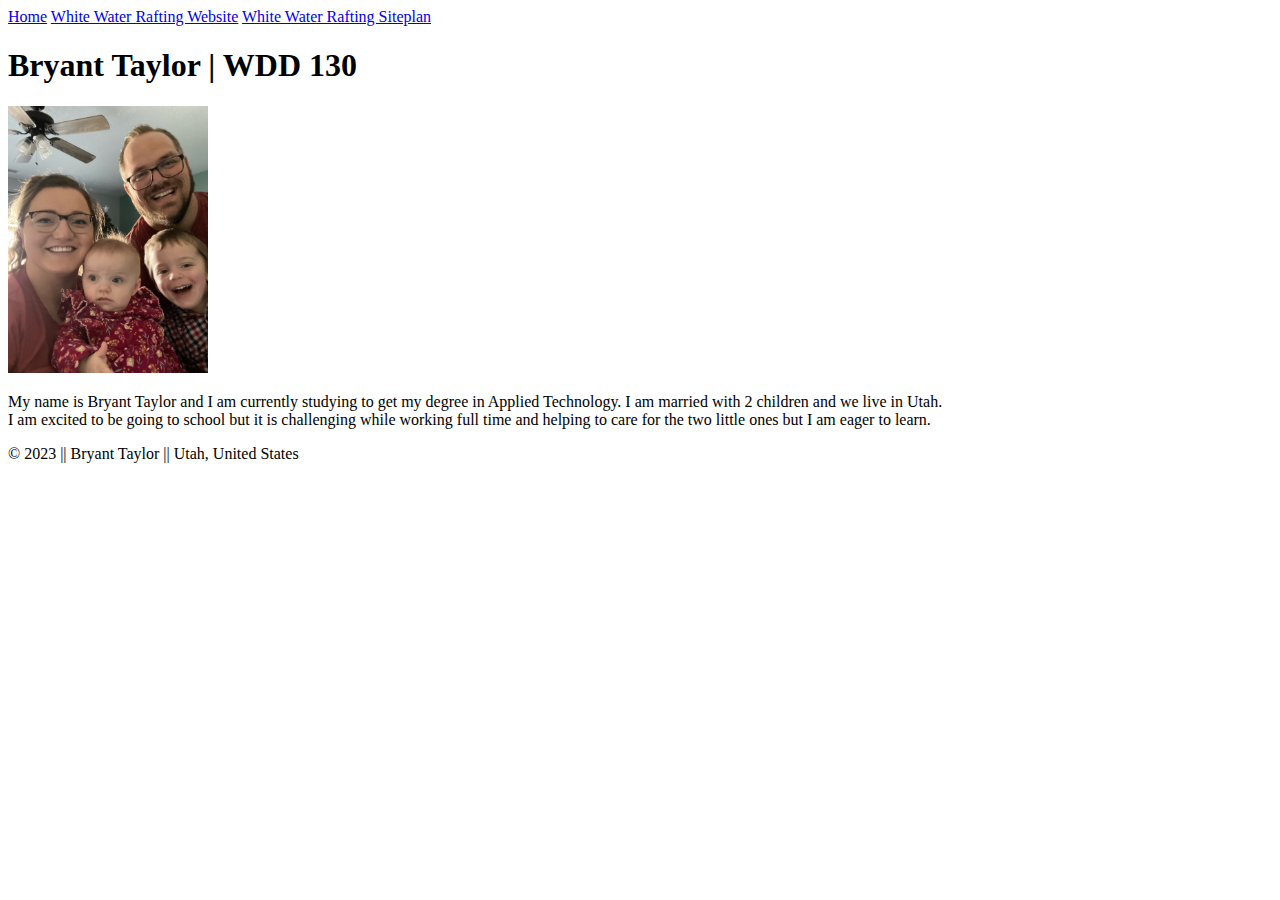
==== index.html @ eaac7969 "created home page for wdd130" ====
<!DOCTYPE html>
<html lang="en-US">
<head>
    <meta charset="utf-8">
    <meta name="viewport" content="width=device-width, initial-scale=1.0">
    <title>Bryant Taylor | WDD 130</title>
</head>
<body>
    <header>
        <nav>
            <a href="#">Home</a>
            <a href="wwr/">White Water Rafting Website</a>
            <a href="wwr/site-plan-rafting.html">White Water Rafting Siteplan</a>
        </nav>
    </header>
    <main>
        <h1>Bryant Taylor | WDD 130</h1>
        <img src="images/profile.jpg" alt="Bryant and his family" width="200">
        <p>My name is Bryant Taylor and I am currently studying to get my degree in Applied Technology.
        I am married with 2 children and we live in Utah. <br> I am excited to be going to school but it is
        challenging while working full time and helping to care for the two little ones but I am eager to learn.</p>
    </main>
    <footer>
        <p>&copy; 2023 || Bryant Taylor || Utah, United States</p>
    </footer>
</body>
</html>
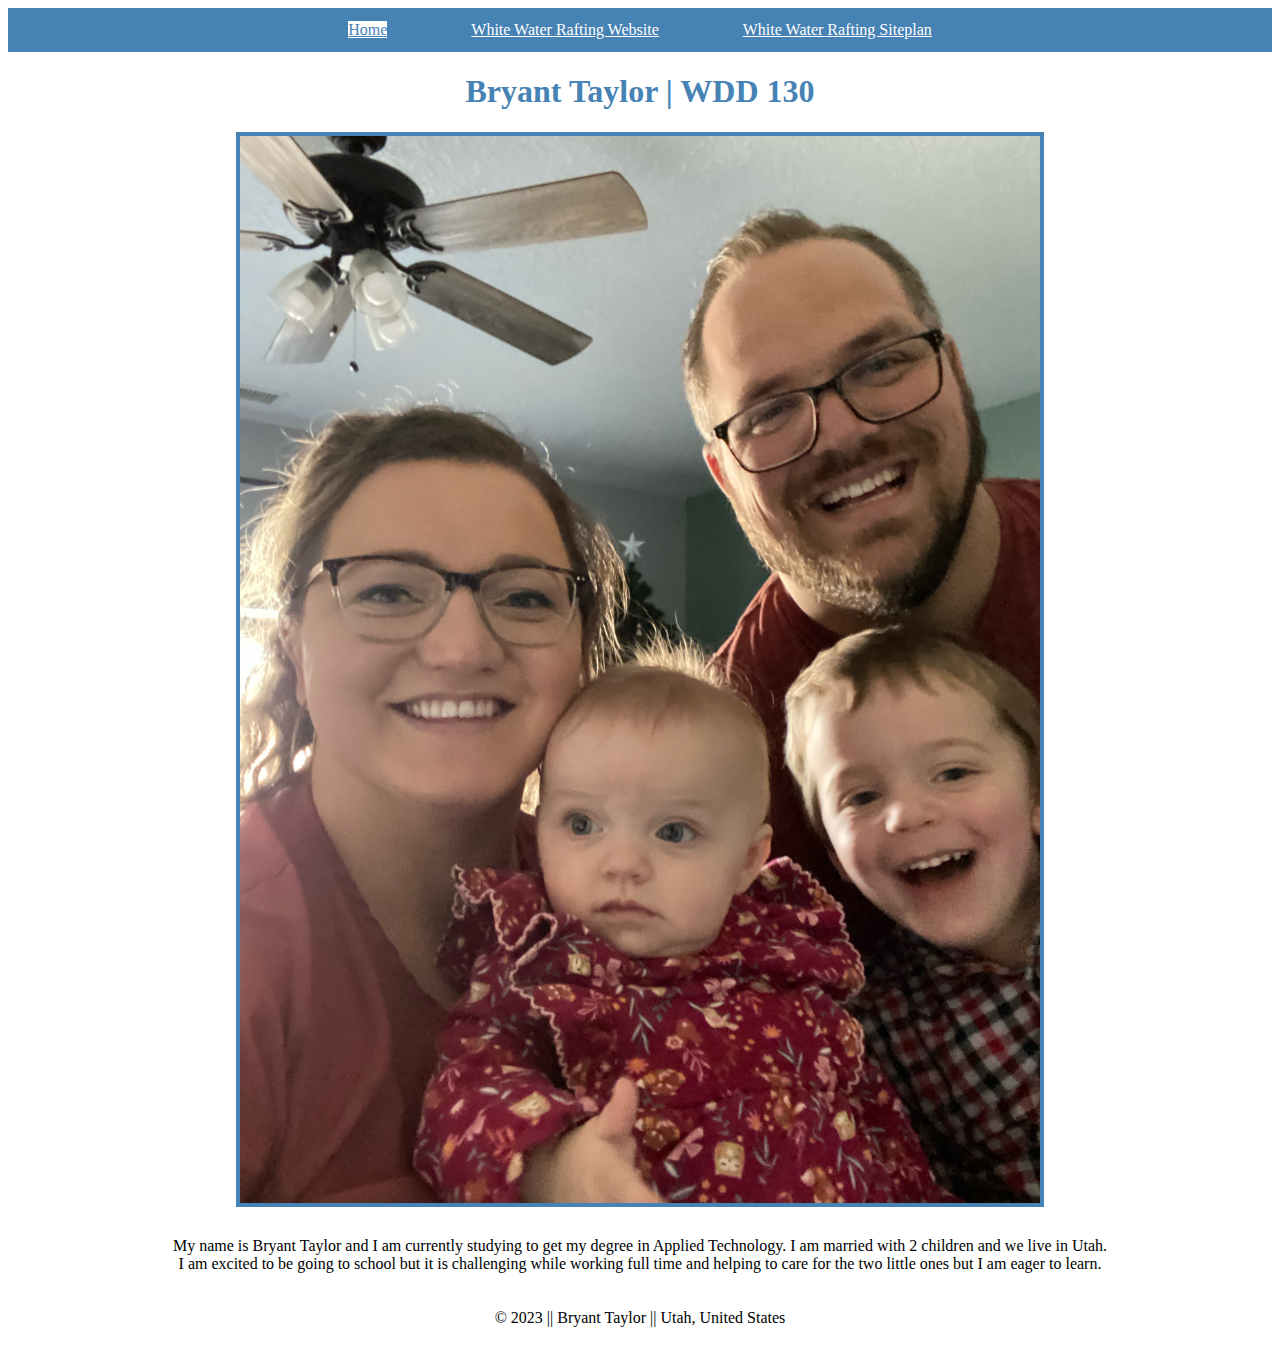
==== commit cd6b9dcd: "added css file for style sheet" ====
--- a/index.html
+++ b/index.html
@@ -4,11 +4,12 @@
     <meta charset="utf-8">
     <meta name="viewport" content="width=device-width, initial-scale=1.0">
     <title>Bryant Taylor | WDD 130</title>
+    <link rel="stylesheet" href="css/style.css" />
 </head>
 <body>
     <header>
         <nav>
-            <a href="#">Home</a>
+            <a id="active" href="#">Home</a>
             <a href="wwr/">White Water Rafting Website</a>
             <a href="wwr/site-plan-rafting.html">White Water Rafting Siteplan</a>
         </nav>
--- a/css/style.css
+++ b/css/style.css
@@ -0,0 +1,32 @@
+body {
+    text-align: center;
+}
+
+nav {
+    background-color: steelblue;
+    padding: 10px;
+}
+
+a {
+    color: white;
+    margin: 40px;
+    line-height: 1.5em;
+}
+
+h1, h2 {
+    color: steelblue;
+}
+
+img {
+    width: 800px;
+    border: 4px solid steelblue;
+}
+
+p {
+    padding: 10px;
+}
+
+#active {
+    background-color: white;
+    color: steelblue;
+}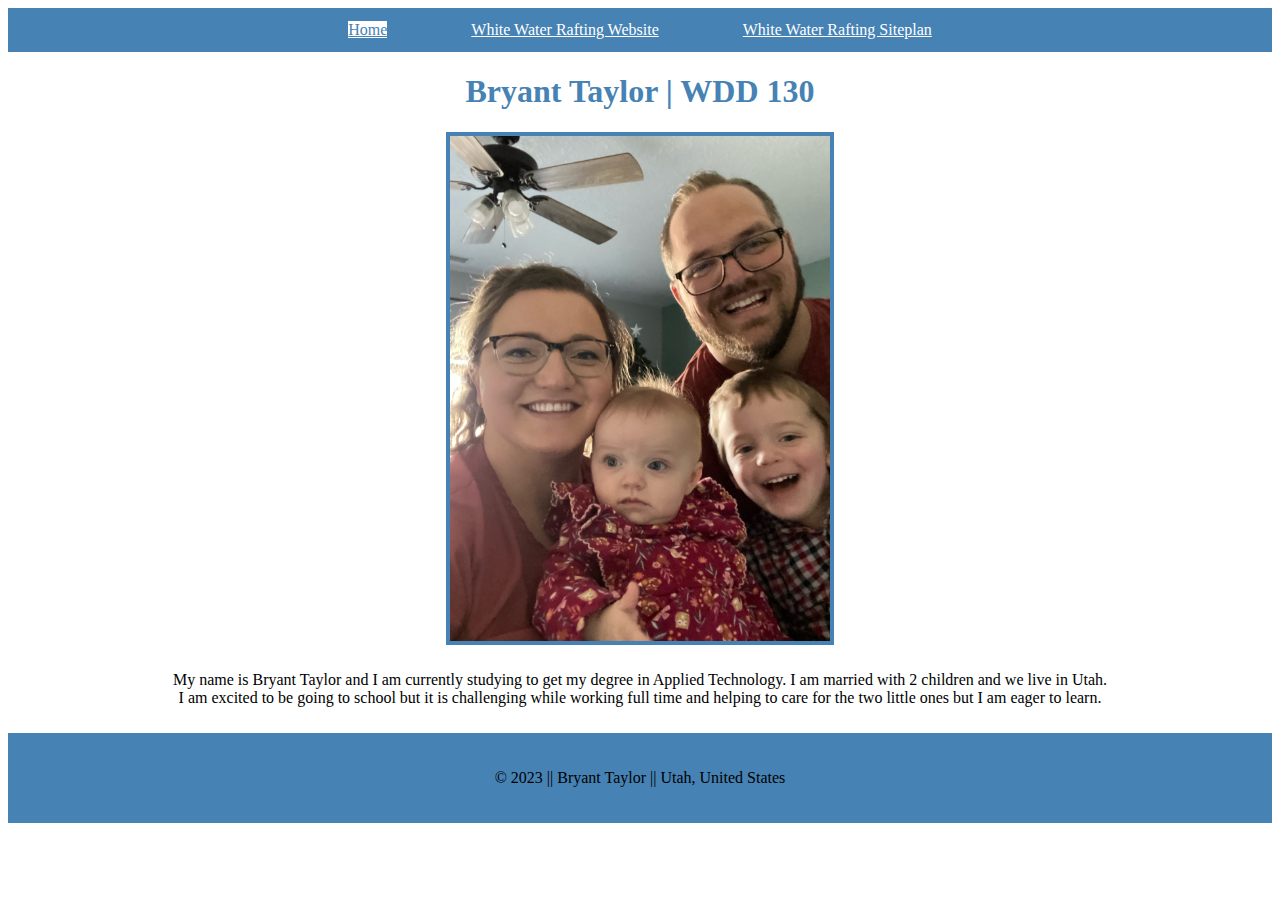
==== commit 07dbc4c1: "slight css changes to home page" ====
--- a/index.html
+++ b/index.html
@@ -16,7 +16,7 @@
     </header>
     <main>
         <h1>Bryant Taylor | WDD 130</h1>
-        <img src="images/profile.jpg" alt="Bryant and his family" width="200">
+        <img src="images/profile.jpg" alt="Bryant and his family" >
         <p>My name is Bryant Taylor and I am currently studying to get my degree in Applied Technology.
         I am married with 2 children and we live in Utah. <br> I am excited to be going to school but it is
         challenging while working full time and helping to care for the two little ones but I am eager to learn.</p>
--- a/css/style.css
+++ b/css/style.css
@@ -1,32 +1,42 @@
-body {
+
+
+
+nav, footer {
     text-align: center;
-}
-
-nav {
     background-color: steelblue;
     padding: 10px;
 }
 
 a {
+    font-size: 1em;
     color: white;
     margin: 40px;
     line-height: 1.5em;
 }
 
 h1, h2 {
+    text-align: center;
     color: steelblue;
 }
 
 img {
-    width: 800px;
+    width: 30%;
+    display: block;
+    margin: 0 auto;
     border: 4px solid steelblue;
 }
 
 p {
+    text-align: center;
     padding: 10px;
 }
 
 #active {
     background-color: white;
     color: steelblue;
+}
+
+a:hover {
+    background-color: white;
+    color: steelblue;
 }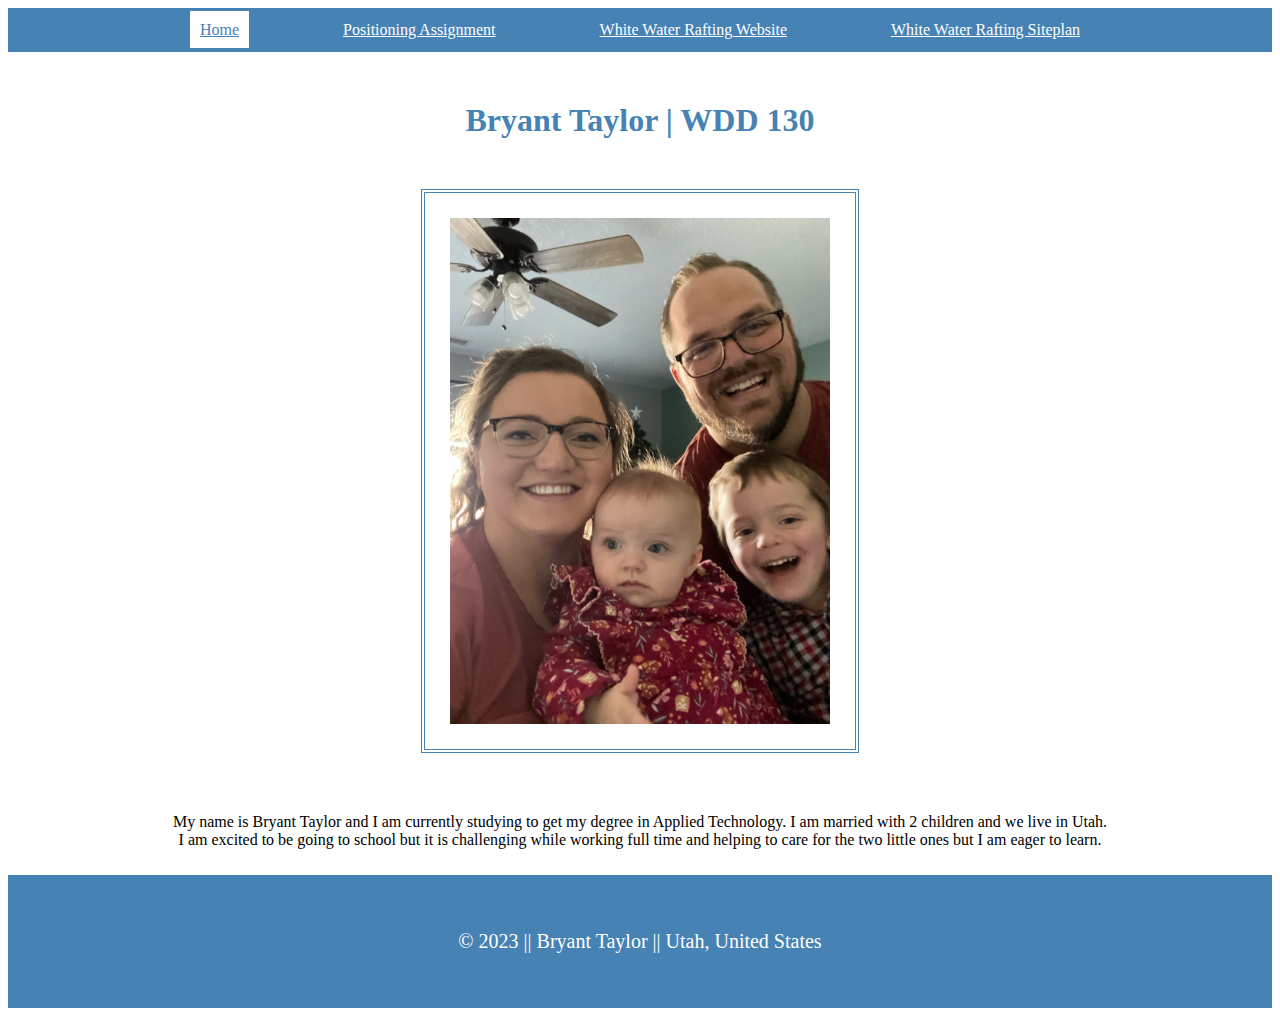
==== commit ad7847de: "added positioning to home page" ====
--- a/index.html
+++ b/index.html
@@ -10,6 +10,7 @@
     <header>
         <nav>
             <a id="active" href="#">Home</a>
+            <a href="positioning.html">Positioning Assignment</a>
             <a href="wwr/">White Water Rafting Website</a>
             <a href="wwr/site-plan-rafting.html">White Water Rafting Siteplan</a>
         </nav>
--- a/css/style.css
+++ b/css/style.css
@@ -12,9 +12,16 @@
     color: white;
     margin: 40px;
     line-height: 1.5em;
+    padding: 10px;
 }
 
-h1, h2 {
+h1 {
+    margin: 50px 0;
+    text-align: center;
+    color: steelblue;
+}
+
+h2 {
     text-align: center;
     color: steelblue;
 }
@@ -22,8 +29,9 @@
 img {
     width: 30%;
     display: block;
-    margin: 0 auto;
-    border: 4px solid steelblue;
+    margin: 50px auto;
+    border: 4px double steelblue;
+    padding: 25px;
 }
 
 p {
@@ -39,4 +47,11 @@
 a:hover {
     background-color: white;
     color: steelblue;
+}
+
+footer p {
+    padding: 25px;
+    color: white;
+    font-size: 20px;
+    margin: 20px auto;
 }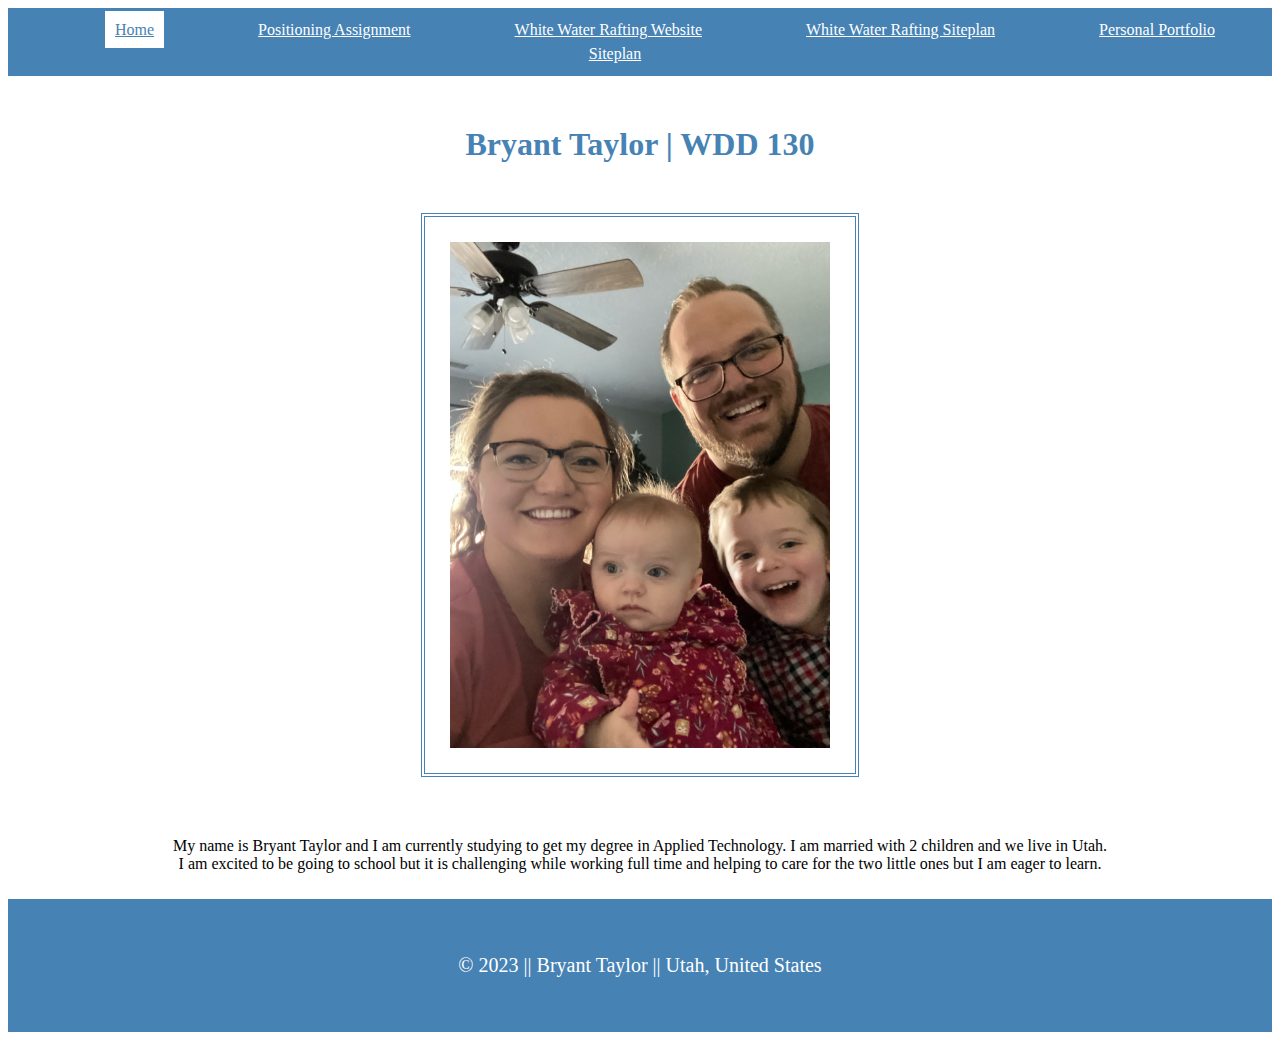
==== commit 4429cffc: "added to my site plan for the portfolio" ====
--- a/index.html
+++ b/index.html
@@ -13,6 +13,7 @@
             <a href="positioning.html">Positioning Assignment</a>
             <a href="wwr/">White Water Rafting Website</a>
             <a href="wwr/site-plan-rafting.html">White Water Rafting Siteplan</a>
+            <a href="portfolio/site-plan.html">Personal Portfolio Siteplan</a>
         </nav>
     </header>
     <main>
